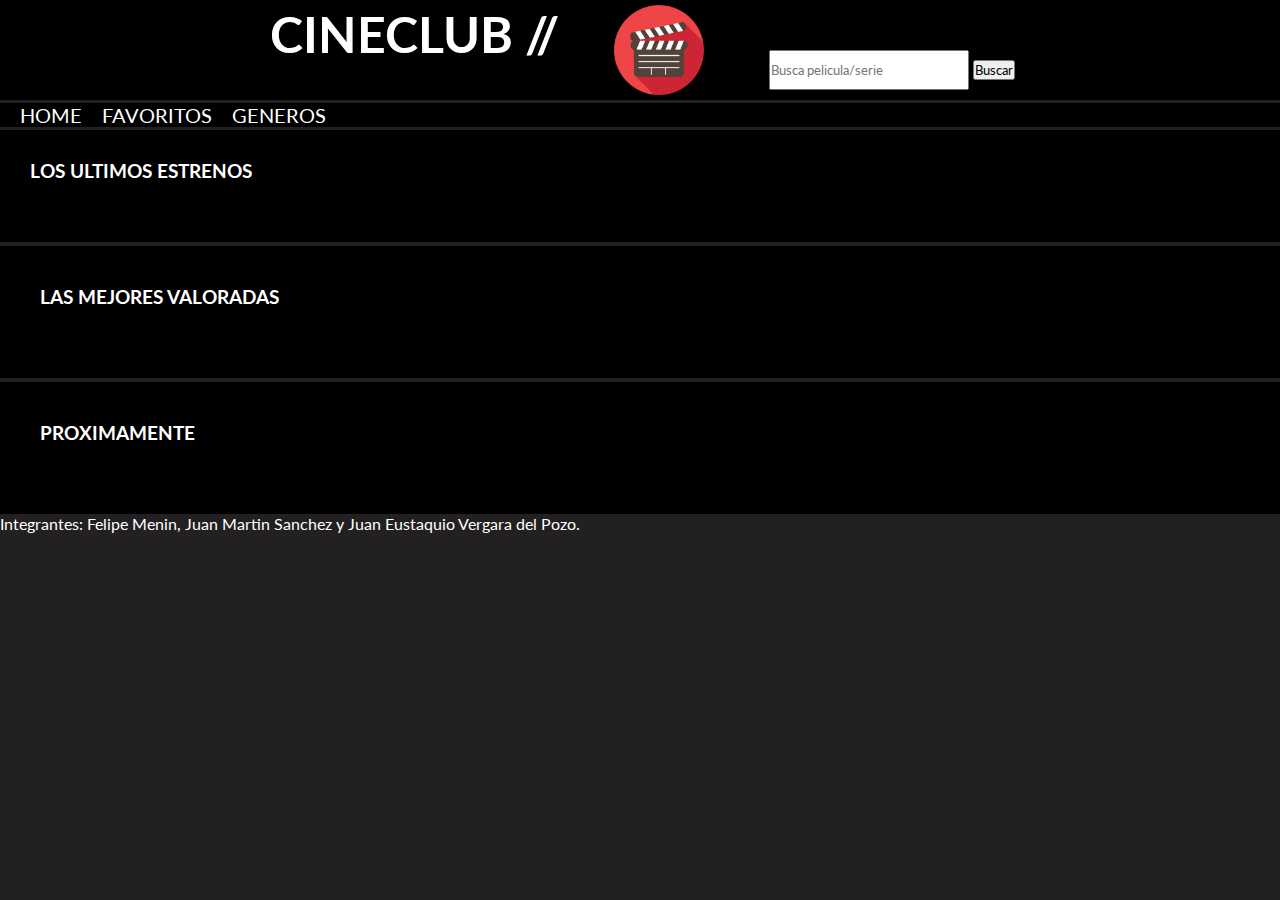
==== index.html @ 487fc8da "JSHOME" ====
<!DOCTYPE html>
<html lang="en">

<head>
    <meta charset="UTF-8">
    <meta name="viewport" content="width=device-width, initial-scale=1.0">
    <link rel="stylesheet" href="./CSS/style.css">
    <link rel="preconnect" href="https://fonts.googleapis.com">
    <link rel="preconnect" href="https://fonts.gstatic.com" crossorigin>
    <link href="https://fonts.googleapis.com/css2?family=Lato&family=Rozha+One&display=swap" rel="stylesheet">
    <title>CINECLUB</title>
</head>

<body>
    <header class="titulo">
        <h1>CINECLUB //</h1>
        <img class="logo" src="./IMG/pngwing.com.png" alt="">
        <form action="./search-results.html" method="GET">
            <input class="busca" type="search" name="buscar" value="" placeholder="Busca pelicula/serie"> <button
                type="submit">Buscar</button>
        </form>
    </header>
    <section class="menu">
        <article class="fav">
            <p><a href="./index.html">HOME</a></p>
        </article>
        <article class="fav">
            <p><a href="./favorite.html">FAVORITOS</a></p>
        </article>
        <article class="fav">
            <p><a href="./genres.html">GENEROS</a></p>
        </article>
    </section>
    <section class="mejoresvaloradas">
        <h3>LOS ULTIMOS ESTRENOS</h3>
        <div class="fotoss">
        </div>

    </section>
    <section class="mejoresvaloradas1">
        <h3>LAS MEJORES VALORADAS</h3>
        <div class="fotosss">

        </div>
    </section>
    <section class="mejoresvaloradas1">
        <h3>PROXIMAMENTE</h3>
        <div class="pepe"></div>
       
    </section>
    <footer>
        Integrantes: Felipe Menin, Juan Martin Sanchez y Juan Eustaquio Vergara del Pozo.
    </footer>
<script src="./JS/index.js"></script>
</body>
</html>
---- CSS/style.css ----
*{
    margin: 0;
    padding: 0;
    box-sizing: border-box;
    font-family: 'Lato', sans-serif;

}
body{
    color: white;
    background-color: rgb(34, 32, 32);
    box-sizing: border-box;
}
.menu{
    display: flex;
    flex-direction: row;
    font-family: 'Rozha One', serif;
    margin-top: 3px;
    background-color: black;
}
h1{
   
    font-size: 50px;
}
.titulo{
    background-color: black;
    display: flex;
    flex-direction: row;
    justify-content: center;
    gap: 400px;
    padding-left: 5px;
    width: 100%;  
}
.favoritos{
    height: 25px;
    margin-left: 20px;
    
}

a{
    text-decoration: none;
    color: white;
}
.fav{
    margin-left: 20px;
}

.busca{
    height: 40px;
    width: 200px;
    margin-top: 50px;
    margin-left: 10px
}

.logo{ 
height: 100px;
padding: 5px;
}
p{
font-size: 20px;

}
.mejoresvaloradas{
    margin-top: 3px;
    background-color: black;
    
}

h3{
    padding-top: 30px;
    padding-left:30px;
}
.fotoss{
display: flex;
flex-direction: row;
justify-content: center;
margin-left: 15px;
margin-right: 15px;
margin-top: 30px;
padding-bottom: 30px;
flex-wrap: wrap;
gap: 90px;
}
.fotosss{
    display: flex;
    flex-direction: row;
    justify-content: center;
    margin-left: 15px;
    margin-right: 15px;
    margin-top: 30px;
    padding-bottom: 30px;
    flex-wrap: wrap;
    gap: 90px;
    }
.pepe{
    display: flex;
    flex-direction: row;
    justify-content: center;
    margin-left: 15px;
    margin-right: 15px;
    margin-top: 30px;
    padding-bottom: 30px;
    flex-wrap: wrap;
    gap: 90px;
 }
.foto{
    height: 300px;
}
.mejoresvaloradas1{
    margin-top: 4px;
    background-color: black;  
    padding: 10px;
}
.imagene{
    width: 200px;
}
.imagene:hover{
    
        transform: translateY(-10px);
        box-shadow: 0 0 20px rgba(215, 212, 212, 0.57);
       
}
.fotoss_generos { 
    display: flex;
    flex-direction: row;
    
    margin-top: 30px;
    padding-bottom: 30px;
    margin-left :15px;
    margin-right: 15px;
    justify-content: center;
    flex-wrap: wrap;
    gap: 150px;
}

.detallep{
    background-color: black;
    margin-top: 3px;
    padding-left: 15px;
    font-family: 'Lato', sans-serif;
    padding-bottom: 10px;
}
.trailerep{
width: 860px; 
height: 480px;
}
.separador{
    display: flex;
    flex-direction: row;
    margin-left: 15px;
}
.fotodet {
    margin-left: 10px;
    height: 480px;
}
.textod{
    font-family: 'Lato', sans-serif;
    text-align: justify;
    padding-right: 30px;
    padding-left: 30px;
    padding-top: 15px;
    padding-bottom: 10px;
}
.sectra{
    background-color: black;
    margin-top: 4px;
    display: flex;
    justify-content: center;
}
.detallitos{
    margin-left: 15px;
}
.fotobb{
    height: 480px;
    padding-right: 10px;
}
.detallbb{
    background-color: black;
    margin-top: 3px;
    padding-bottom: 10px;
}
.titbb{
    padding-left: 10px;
    margin-top: 3px;
}
.postbusqueda{
    
    display: flex;
    background-color: black;
    
}
h1{
    margin-top: 4px;
    background-color: black;
}
.fotobusqueda{
    padding-top: 15px;
    margin-left: 10px;
}
.todo{
    background-color: black;
}
.medio1{
    display: flex;
    justify-content: center;
    background-color: black;
    margin-top: 4px;    
}
.medio{
    display: flex;
    justify-content: center;
    background-color: black;
    margin-top: 20px;

}
.acciongeneros{
    
    display: flex;
    justify-content: center;
    border: solid;
    border-color: azure;
    margin-top: 30px;
    height: 150px;
    margin-left: 20px;
    margin-right: 20px;
    background-image: url(../IMG/bannerbatman.jpeg);
    background-size: cover;
    background-repeat: no-repeat;
    background-position: center;
    width: 400px;
    
}
.dramageneros{
    display: flex;
    justify-content: center;
    border: solid;
    border-color: azure;
    height: 150px;
    margin-left: 20px;
    margin-right: 20px;
    background-image: url(../IMG/bannerpadrino.jpeg);
    background-size: cover;
    background-repeat: no-repeat;
    background-position: center;
    width: 400px;    
} 
.comediageneros{
    display: flex;
    justify-content: center;
    border: solid;
    border-color: azure;
    height: 150px;
    margin-left: 20px;
    margin-right: 20px;
    background-image: url(../IMG/banerbarbie.webp);
    background-size: cover;
    background-repeat: no-repeat;
    background-position: center;
    width: 400px;   
    margin-bottom: 30px; 
}     




.testou{
    margin-top: 60px;
    font-size: 25px;
}
@media(max-width:1340px){
.titulo{
    flex-wrap: wrap;
    gap: 50px;
}
}

    

@media(max-width:700px){
.separador{
    justify-content: center;
    flex-direction: column;
}
}
@media(max-width:820px){
    .titulo{
        flex-direction: column;
        justify-content: center;
        gap: 1px;
        flex-wrap: wrap;
    }
    .logo{width: 100px;
    }
    .fotodet{
        width: 100%;
        height: auto;
    }
    .trailerep{
        width: 100%;
    }
    .busca{
        margin-top: 5px;
    }
    .fotobb{
        width: 100%;
        height: auto;  
    }
    .trailerep{
        width:400px ;
    }
    .separador{
    flex-wrap: wrap;
    justify-content: center;
}
}
@media(max-width:431px) {
.trailerep{
    width: 100%;
}   
.dramageneros{
    width: 300px;
} 
.acciongeneros{
    width: 300px;
}
.comediageneros{
width: 300px;
}
.menu{
    width: 100%;
}
}
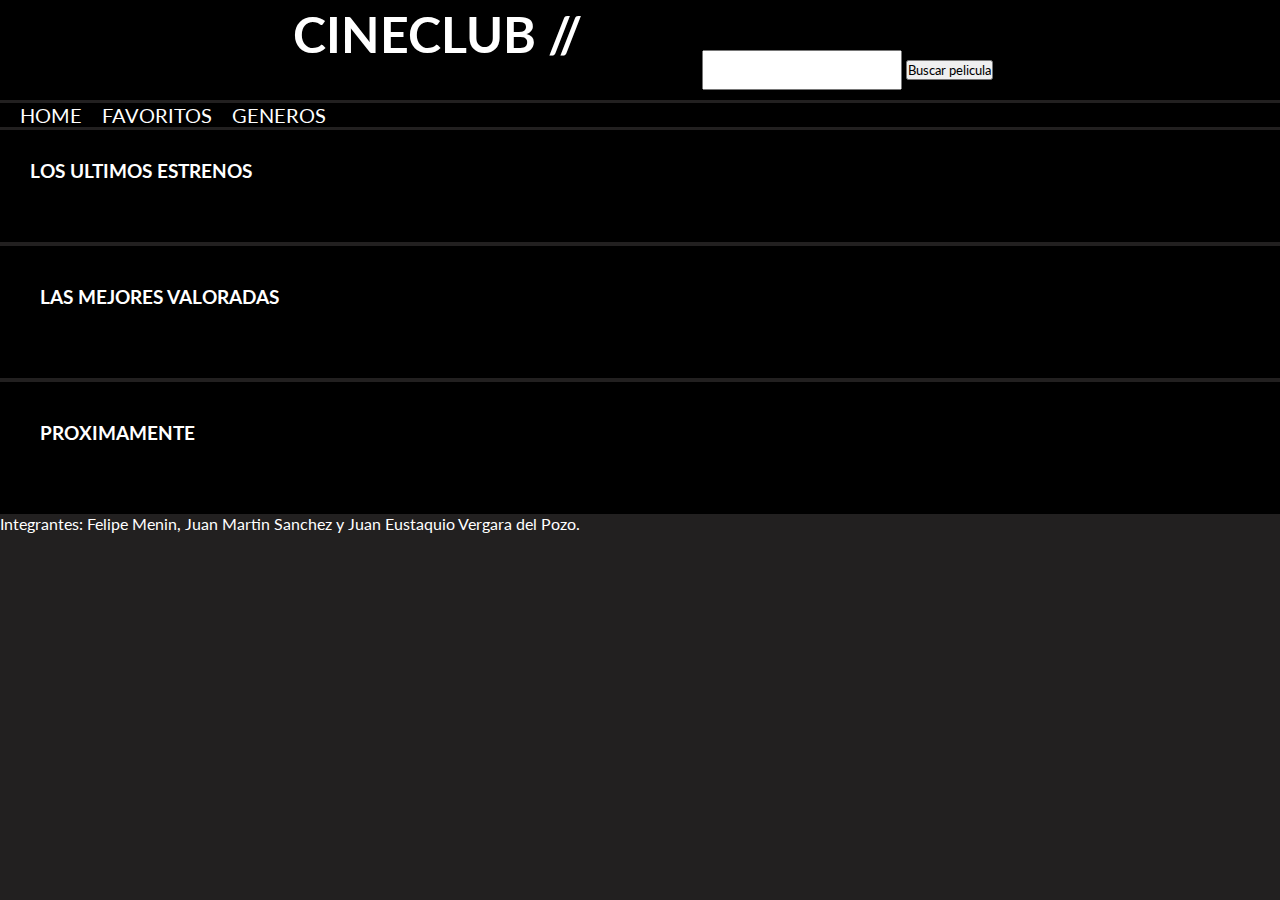
==== commit a74cfd0c: "push" ====
--- a/index.html
+++ b/index.html
@@ -1,6 +1,5 @@
 <!DOCTYPE html>
 <html lang="en">
-
 <head>
     <meta charset="UTF-8">
     <meta name="viewport" content="width=device-width, initial-scale=1.0">
@@ -10,14 +9,13 @@
     <link href="https://fonts.googleapis.com/css2?family=Lato&family=Rozha+One&display=swap" rel="stylesheet">
     <title>CINECLUB</title>
 </head>
-
 <body>
     <header class="titulo">
         <h1>CINECLUB //</h1>
         <img class="logo" src="./IMG/pngwing.com.png" alt="">
-        <form action="./search-results.html" method="GET">
-            <input class="busca" type="search" name="buscar" value="" placeholder="Busca pelicula/serie"> <button
-                type="submit">Buscar</button>
+        <form action="./search-results.html" method="GET" >
+            <input class="busca" name="pelicula" />
+            <button>Buscar pelicula</button>
         </form>
     </header>
     <section class="menu">
--- a/CSS/style.css
+++ b/CSS/style.css
@@ -73,8 +73,8 @@
 display: flex;
 flex-direction: row;
 justify-content: center;
-margin-left: 15px;
-margin-right: 15px;
+margin-left: 10px;
+margin-right: 10px;
 margin-top: 30px;
 padding-bottom: 30px;
 flex-wrap: wrap;
@@ -266,7 +266,7 @@
     margin-top: 60px;
     font-size: 25px;
 }
-@media(max-width:1340px){
+@media(max-width:1300px){
 .titulo{
     flex-wrap: wrap;
     gap: 50px;
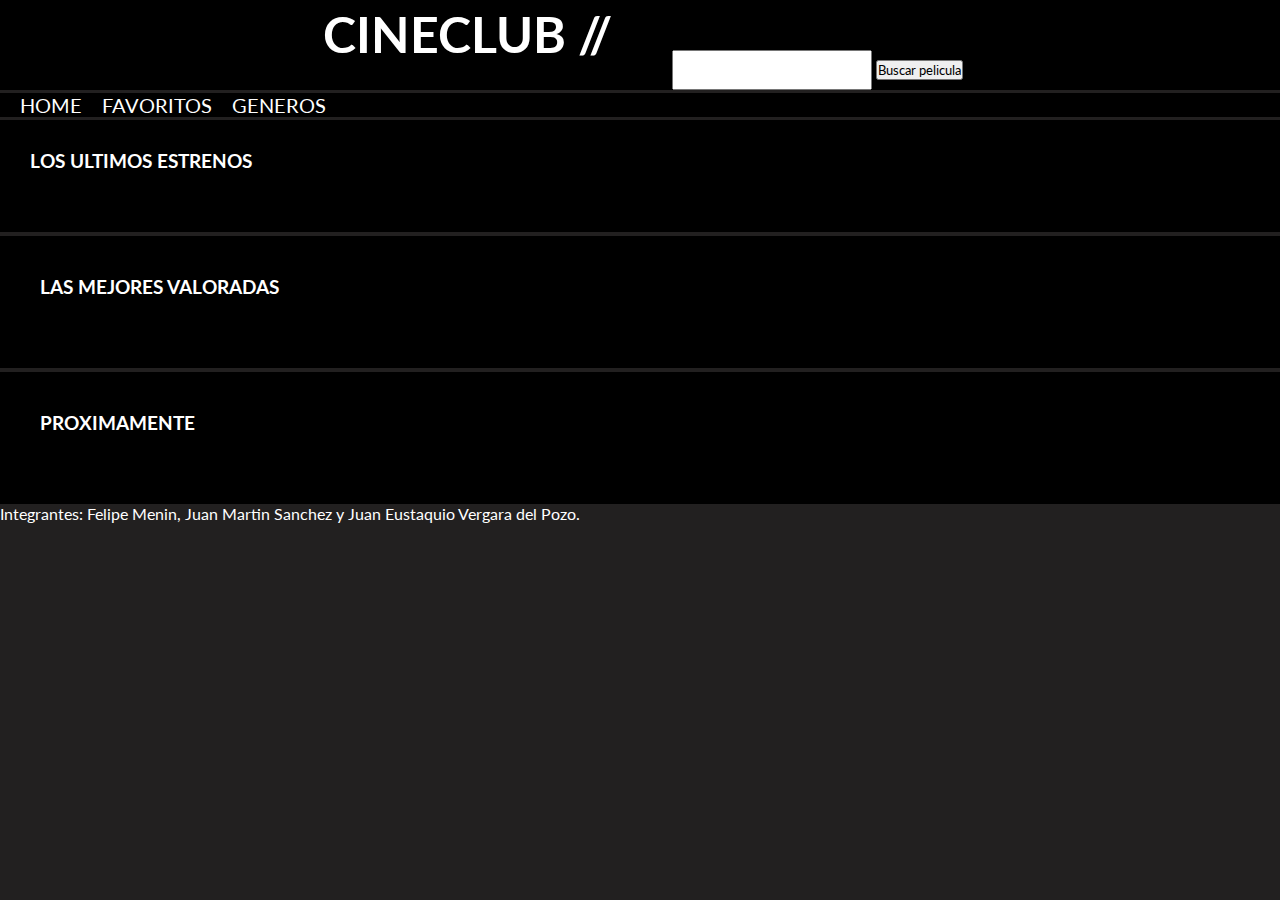
==== commit 5c3fb16b: "detalles1.0" ====
--- a/index.html
+++ b/index.html
@@ -12,9 +12,8 @@
 <body>
     <header class="titulo">
         <h1>CINECLUB //</h1>
-        <img class="logo" src="./IMG/pngwing.com.png" alt="">
-        <form action="./search-results.html" method="GET" >
-            <input class="busca" name="pelicula" />
+        <form action="./search-results.html" method="GET" class="buscador">
+            <input class="busca" name="pelicula"/>
             <button>Buscar pelicula</button>
         </form>
     </header>
--- a/CSS/style.css
+++ b/CSS/style.css
@@ -62,7 +62,6 @@
 .mejoresvaloradas{
     margin-top: 3px;
     background-color: black;
-    
 }
 
 h3{
@@ -110,6 +109,14 @@
     background-color: black;  
     padding: 10px;
 }
+.recomendaciones{
+    display: flex;
+    flex-direction: row;
+    justify-content: space-between;
+    margin-top: 4px;
+    padding-top: 7px;
+    background-color: black;  
+}
 .imagene{
     width: 200px;
 }
@@ -122,7 +129,6 @@
 .fotoss_generos { 
     display: flex;
     flex-direction: row;
-    
     margin-top: 30px;
     padding-bottom: 30px;
     margin-left :15px;
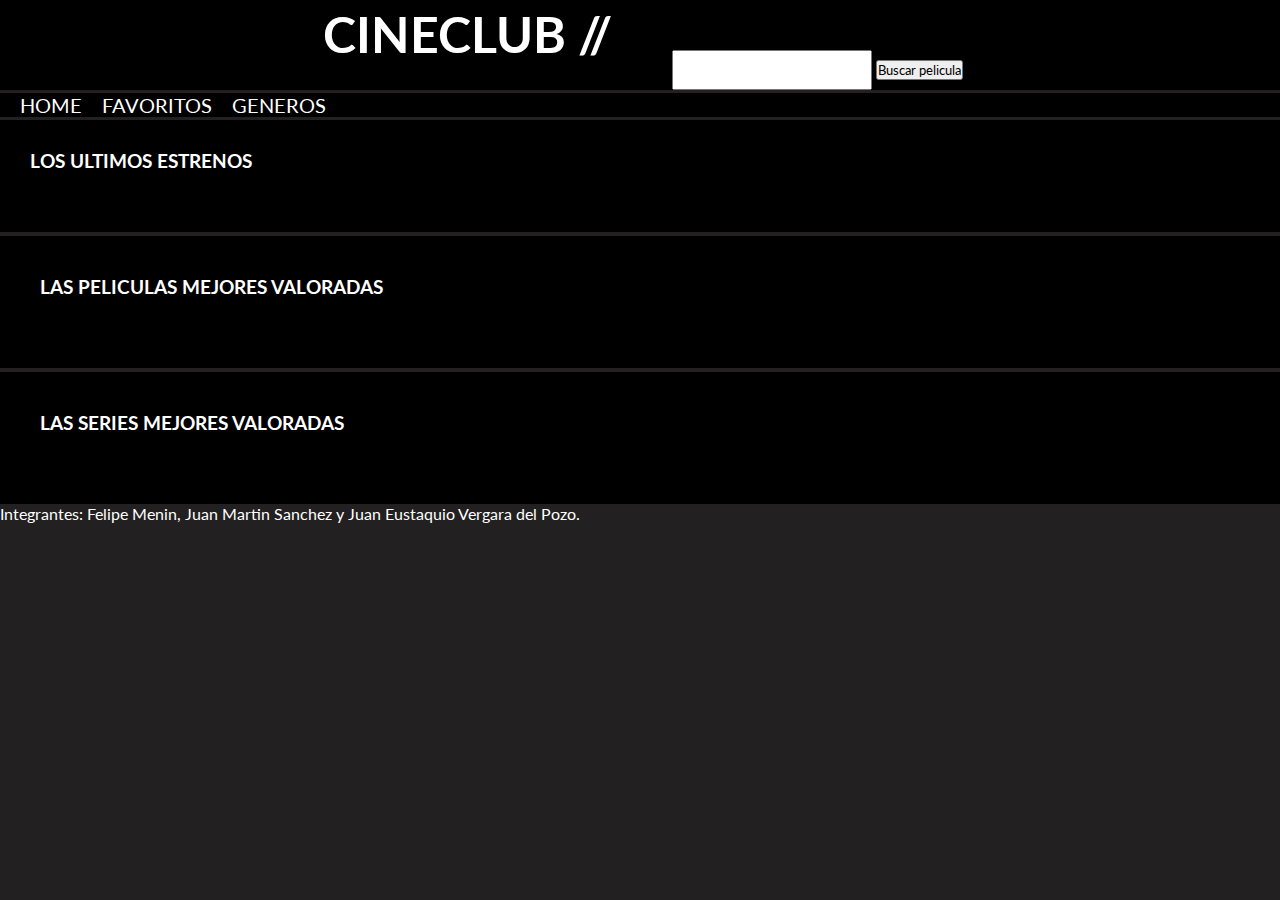
==== commit 77f8fd71: "detalles2.0" ====
--- a/index.html
+++ b/index.html
@@ -35,13 +35,13 @@
 
     </section>
     <section class="mejoresvaloradas1">
-        <h3>LAS MEJORES VALORADAS</h3>
+        <h3>LAS PELICULAS MEJORES VALORADAS</h3>
         <div class="fotosss">
 
         </div>
     </section>
     <section class="mejoresvaloradas1">
-        <h3>PROXIMAMENTE</h3>
+        <h3>LAS SERIES MEJORES VALORADAS</h3>
         <div class="pepe"></div>
        
     </section>
--- a/CSS/style.css
+++ b/CSS/style.css
@@ -3,7 +3,16 @@
     padding: 0;
     box-sizing: border-box;
     font-family: 'Lato', sans-serif;
-
+}
+.genrespelis{
+    display: flex;
+    flex-direction: row;
+    flex-wrap: wrap;
+}
+.genresseries{
+    display: flex;
+    flex-direction: row;
+    flex-wrap: wrap;
 }
 body{
     color: white;
@@ -218,55 +227,6 @@
     margin-top: 20px;
 
 }
-.acciongeneros{
-    
-    display: flex;
-    justify-content: center;
-    border: solid;
-    border-color: azure;
-    margin-top: 30px;
-    height: 150px;
-    margin-left: 20px;
-    margin-right: 20px;
-    background-image: url(../IMG/bannerbatman.jpeg);
-    background-size: cover;
-    background-repeat: no-repeat;
-    background-position: center;
-    width: 400px;
-    
-}
-.dramageneros{
-    display: flex;
-    justify-content: center;
-    border: solid;
-    border-color: azure;
-    height: 150px;
-    margin-left: 20px;
-    margin-right: 20px;
-    background-image: url(../IMG/bannerpadrino.jpeg);
-    background-size: cover;
-    background-repeat: no-repeat;
-    background-position: center;
-    width: 400px;    
-} 
-.comediageneros{
-    display: flex;
-    justify-content: center;
-    border: solid;
-    border-color: azure;
-    height: 150px;
-    margin-left: 20px;
-    margin-right: 20px;
-    background-image: url(../IMG/banerbarbie.webp);
-    background-size: cover;
-    background-repeat: no-repeat;
-    background-position: center;
-    width: 400px;   
-    margin-bottom: 30px; 
-}     
-
-
-
 
 .testou{
     margin-top: 60px;
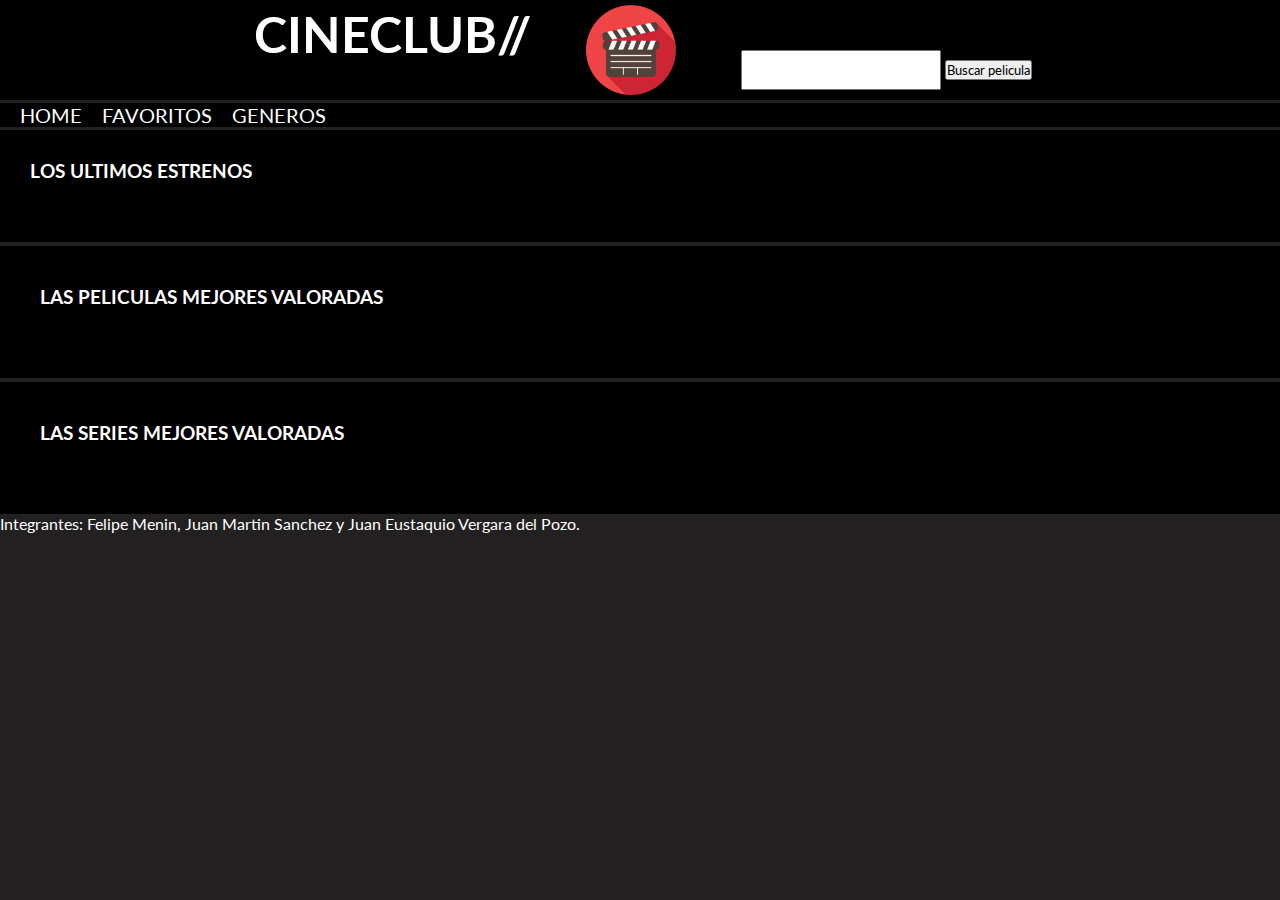
==== commit c38fa320: "logo" ====
--- a/index.html
+++ b/index.html
@@ -11,7 +11,8 @@
 </head>
 <body>
     <header class="titulo">
-        <h1>CINECLUB //</h1>
+        <h1>CINECLUB//</h1>
+        <img class="logo" src="./IMG/pngwing.com.png" alt="">
         <form action="./search-results.html" method="GET" class="buscador">
             <input class="busca" name="pelicula"/>
             <button>Buscar pelicula</button>
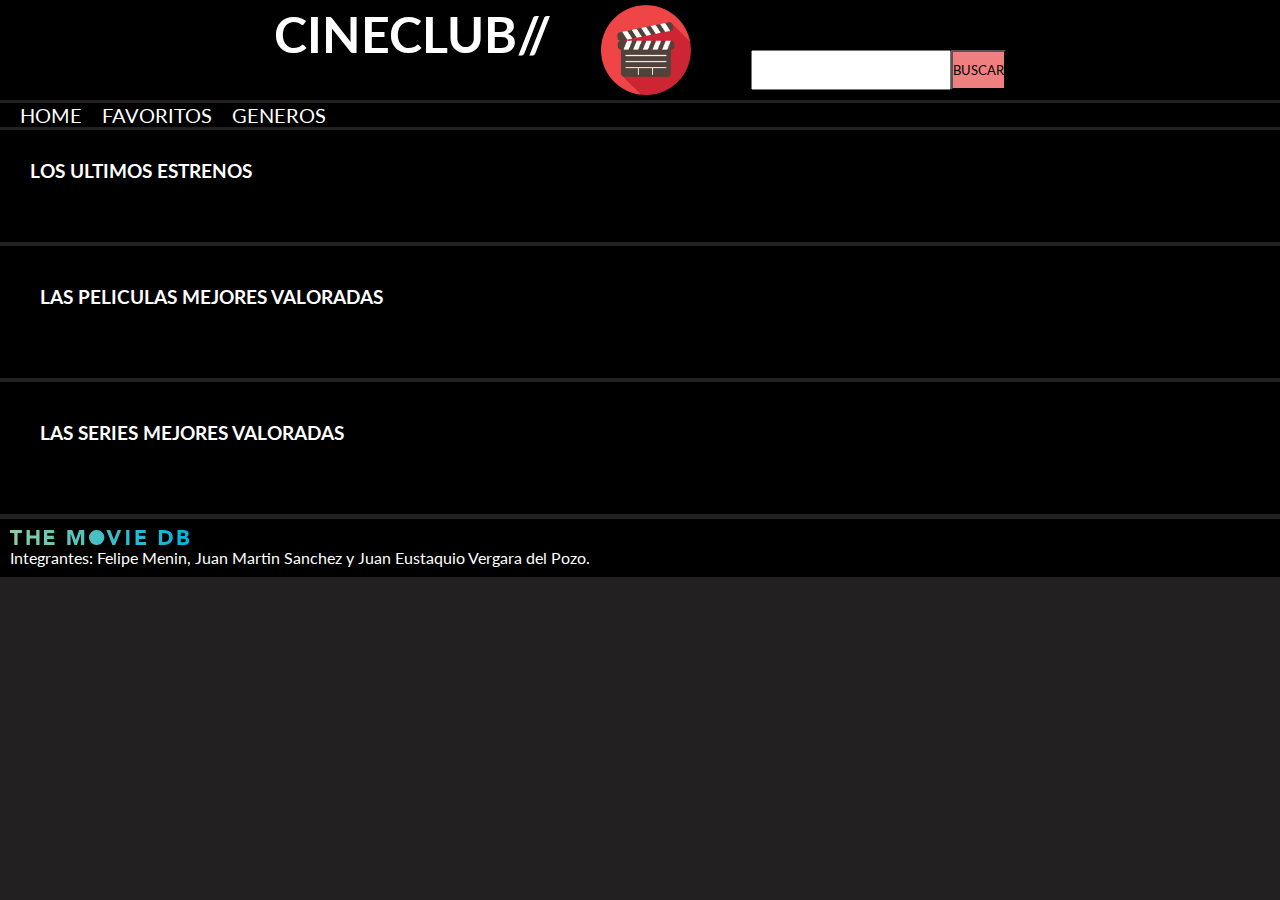
==== commit dfdd6049: "un poco de todo" ====
--- a/index.html
+++ b/index.html
@@ -15,7 +15,7 @@
         <img class="logo" src="./IMG/pngwing.com.png" alt="">
         <form action="./search-results.html" method="GET" class="buscador">
             <input class="busca" name="pelicula"/>
-            <button>Buscar pelicula</button>
+            <button class="botin">BUSCAR</button>
         </form>
     </header>
     <section class="menu">
@@ -47,7 +47,8 @@
        
     </section>
     <footer>
-        Integrantes: Felipe Menin, Juan Martin Sanchez y Juan Eustaquio Vergara del Pozo.
+        <svg class="themovie" xmlns="http://www.w3.org/2000/svg" xmlns:xlink="http://www.w3.org/1999/xlink" viewBox="0 0 423.04 35.4"><defs><style>.cls-1{fill:url(#linear-gradient);}</style><linearGradient id="linear-gradient" y1="17.7" x2="423.04" y2="17.7" gradientUnits="userSpaceOnUse"><stop offset="0" stop-color="#90cea1"/><stop offset="0.56" stop-color="#3cbec9"/><stop offset="1" stop-color="#00b3e5"/></linearGradient></defs><title>Asset 1</title><g id="Layer_2" data-name="Layer 2"><g id="Layer_1-2" data-name="Layer 1"><path class="cls-1" d="M227.5,0h8.9l8.75,23.2h.1L254.15,0h8.35L247.9,35.4h-6.25Zm46.6,0h7.8V35.4h-7.8Zm22.2,0h24.05V7.2H304.1v6.6h15.35V21H304.1v7.2h17.15v7.2H296.3Zm55,0H363a33.54,33.54,0,0,1,8.07,1A18.55,18.55,0,0,1,377.75,4a15.1,15.1,0,0,1,4.52,5.53A18.5,18.5,0,0,1,384,17.8a16.91,16.91,0,0,1-1.63,7.58,16.37,16.37,0,0,1-4.37,5.5,19.52,19.52,0,0,1-6.35,3.37A24.59,24.59,0,0,1,364,35.4H351.29Zm7.81,28.2h4a21.57,21.57,0,0,0,5-.55,10.87,10.87,0,0,0,4-1.83,8.69,8.69,0,0,0,2.67-3.34,11.92,11.92,0,0,0,1-5.08,9.87,9.87,0,0,0-1-4.52,9,9,0,0,0-2.62-3.18,11.68,11.68,0,0,0-3.88-1.88,17.43,17.43,0,0,0-4.67-.62h-4.6ZM395.24,0h13.2a34.42,34.42,0,0,1,4.63.32,12.9,12.9,0,0,1,4.17,1.3,7.88,7.88,0,0,1,3,2.73A8.34,8.34,0,0,1,421.39,9a7.42,7.42,0,0,1-1.67,5,9.28,9.28,0,0,1-4.43,2.82v.1a10,10,0,0,1,3.18,1,8.38,8.38,0,0,1,2.45,1.85,7.79,7.79,0,0,1,1.57,2.62,9.16,9.16,0,0,1,.55,3.2,8.52,8.52,0,0,1-1.2,4.68,9.42,9.42,0,0,1-3.1,3,13.38,13.38,0,0,1-4.27,1.65,23.11,23.11,0,0,1-4.73.5h-14.5ZM403,14.15h5.65a8.16,8.16,0,0,0,1.78-.2A4.78,4.78,0,0,0,412,13.3a3.34,3.34,0,0,0,1.13-1.2,3.63,3.63,0,0,0,.42-1.8,3.22,3.22,0,0,0-.47-1.82,3.33,3.33,0,0,0-1.23-1.13,5.77,5.77,0,0,0-1.7-.58,10.79,10.79,0,0,0-1.85-.17H403Zm0,14.65h7a8.91,8.91,0,0,0,1.83-.2,4.78,4.78,0,0,0,1.67-.7,4,4,0,0,0,1.23-1.3,3.71,3.71,0,0,0,.47-2,3.13,3.13,0,0,0-.62-2A4,4,0,0,0,413,21.45,7.83,7.83,0,0,0,411,20.9a15.12,15.12,0,0,0-2.05-.15H403Zm-199,6.53H205a17.66,17.66,0,0,0,17.66-17.66h0A17.67,17.67,0,0,0,205,0h-.91A17.67,17.67,0,0,0,186.4,17.67h0A17.66,17.66,0,0,0,204.06,35.33ZM10.1,6.9H0V0H28V6.9H17.9V35.4H10.1ZM39,0h7.8V13.2H61.9V0h7.8V35.4H61.9V20.1H46.75V35.4H39ZM80.2,0h24V7.2H88v6.6h15.35V21H88v7.2h17.15v7.2h-25Zm55,0H147l8.15,23.1h.1L163.45,0H175.2V35.4h-7.8V8.25h-.1L158,35.4h-5.95l-9-27.15H143V35.4h-7.8Z"/></g></g></svg>
+        <br>Integrantes: Felipe Menin, Juan Martin Sanchez y Juan Eustaquio Vergara del Pozo.
     </footer>
 <script src="./JS/index.js"></script>
 </body>
--- a/CSS/style.css
+++ b/CSS/style.css
@@ -4,16 +4,31 @@
     box-sizing: border-box;
     font-family: 'Lato', sans-serif;
 }
-.genrespelis{
-    display: flex;
-    flex-direction: row;
-    flex-wrap: wrap;
-}
-.genresseries{
-    display: flex;
-    flex-direction: row;
-    flex-wrap: wrap;
-}
+footer{
+    background-color: black;
+    margin-top: 5px;
+    padding: 10px;
+}
+.themovie{
+    height: 15px;
+}
+.genres{
+    margin-bottom: 50px;
+    display: flex;
+    flex-direction: row;
+    flex-wrap: wrap;
+    justify-content: space-between;
+    padding-left: 1%;
+}
+.genress{
+    display: flex;
+    flex-direction: row;
+    flex-wrap: wrap;
+    justify-content: space-between;
+    padding-left: 1%;
+    margin-bottom: 50px;
+}
+
 body{
     color: white;
     background-color: rgb(34, 32, 32);
@@ -30,13 +45,24 @@
    
     font-size: 50px;
 }
+.caca{
+    background-color: rgb(227, 15, 15);
+    margin-top: 50px;
+    margin-right: 50px;
+    height: 50px;
+    width: 200px;
+}
+.generitos{
+    text-align: center;
+    margin-top: 10px;
+}
 .titulo{
     background-color: black;
     display: flex;
     flex-direction: row;
     justify-content: center;
     gap: 400px;
-    padding-left: 5px;
+    padding-left: 15px;
     width: 100%;  
 }
 .favoritos{
@@ -62,7 +88,8 @@
 
 .logo{ 
 height: 100px;
-padding: 5px;
+padding-top: 5px;
+padding-bottom: 5px;
 }
 p{
 font-size: 20px;
@@ -123,7 +150,7 @@
     flex-direction: row;
     justify-content: space-between;
     margin-top: 4px;
-    padding-top: 7px;
+    padding: 10px;
     background-color: black;  
 }
 .imagene{
@@ -199,9 +226,14 @@
 }
 .postbusqueda{
     
-    display: flex;
-    background-color: black;
-    
+display: flex;
+flex-direction: row;
+justify-content: center;
+margin-top: 5px;
+padding-top: 5px;
+flex-wrap: wrap;
+gap: 90px;
+background-color: black;
 }
 h1{
     margin-top: 4px;
@@ -232,6 +264,20 @@
     margin-top: 60px;
     font-size: 25px;
 }
+.buscador{
+    display: flex;
+    flex-direction: row;
+    padding-right: 15px;
+}
+.botin{
+    font-family: 'Lato', sans-serif;
+    background-color: lightcoral;
+    border-color: black;
+    margin-top: 50px;
+    height: 40px;
+}
+
+
 @media(max-width:1300px){
 .titulo{
     flex-wrap: wrap;
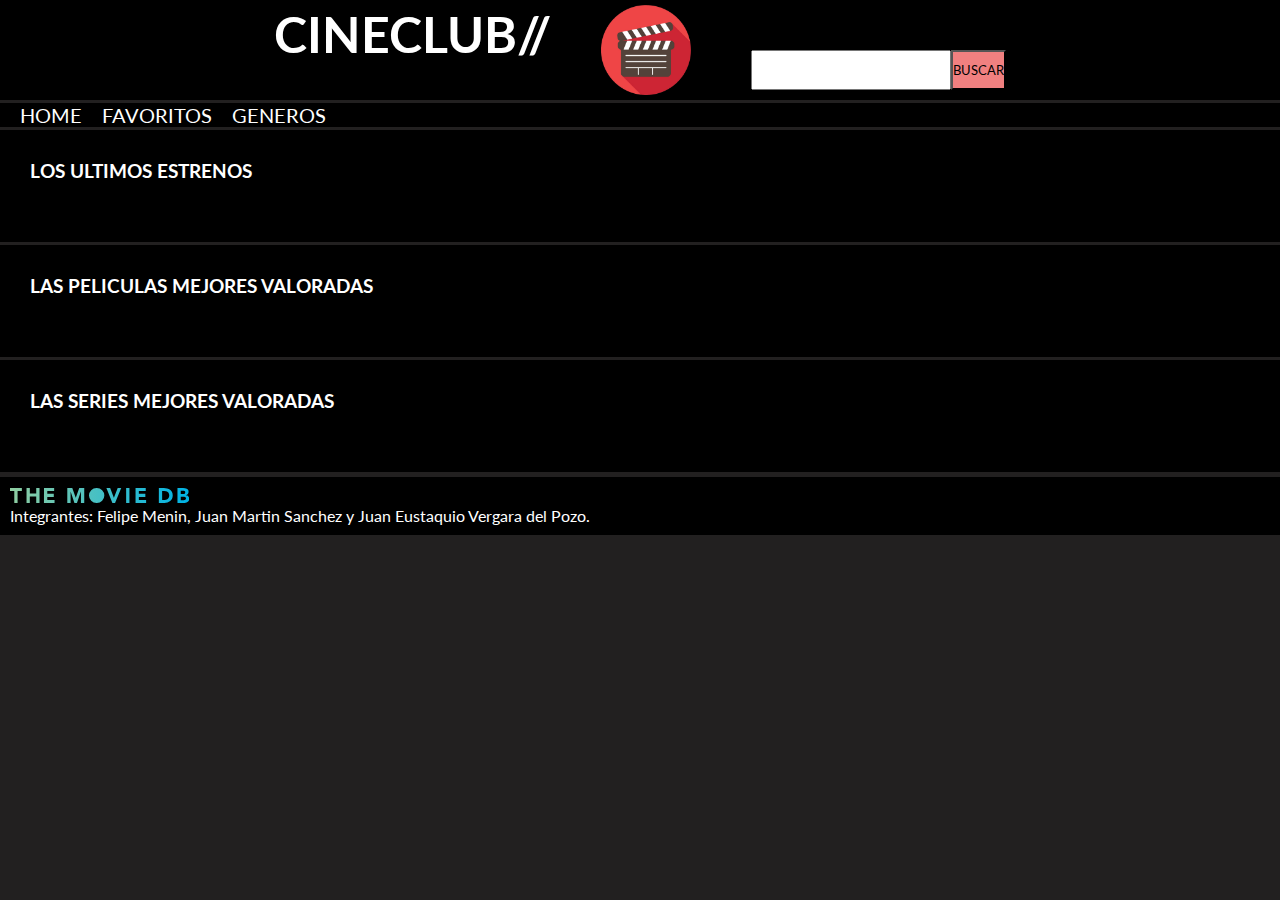
==== commit d01fb268: "cada vez mas cerca" ====
--- a/index.html
+++ b/index.html
@@ -35,13 +35,13 @@
         </div>
 
     </section>
-    <section class="mejoresvaloradas1">
+    <section class="mejoresvaloradas">
         <h3>LAS PELICULAS MEJORES VALORADAS</h3>
         <div class="fotosss">
 
         </div>
     </section>
-    <section class="mejoresvaloradas1">
+    <section class="mejoresvaloradas">
         <h3>LAS SERIES MEJORES VALORADAS</h3>
         <div class="pepe"></div>
        
--- a/CSS/style.css
+++ b/CSS/style.css
@@ -13,20 +13,24 @@
     height: 15px;
 }
 .genres{
-    margin-bottom: 50px;
+    margin-top: 5px;
+    background-color: black;
+    margin-bottom: 5px;
     display: flex;
     flex-direction: row;
     flex-wrap: wrap;
     justify-content: space-between;
-    padding-left: 1%;
+    padding: 10px;
 }
 .genress{
+    margin-top: 5px;
+    background-color: black;
+    margin-bottom: 5px;
     display: flex;
     flex-direction: row;
     flex-wrap: wrap;
     justify-content: space-between;
-    padding-left: 1%;
-    margin-bottom: 50px;
+    padding: 10px;
 }
 
 body{
@@ -47,7 +51,7 @@
 }
 .caca{
     background-color: rgb(227, 15, 15);
-    margin-top: 50px;
+    margin-top: 10px;
     margin-right: 50px;
     height: 50px;
     width: 200px;
@@ -141,9 +145,14 @@
     height: 300px;
 }
 .mejoresvaloradas1{
-    margin-top: 4px;
-    background-color: black;  
-    padding: 10px;
+    background-color: black;
+    display: flex;
+    flex-direction: row;
+    justify-content: center;
+    margin-top: 3px;
+    padding: 10px;
+    flex-wrap: wrap;
+    gap: 90px;
 }
 .recomendaciones{
     display: flex;
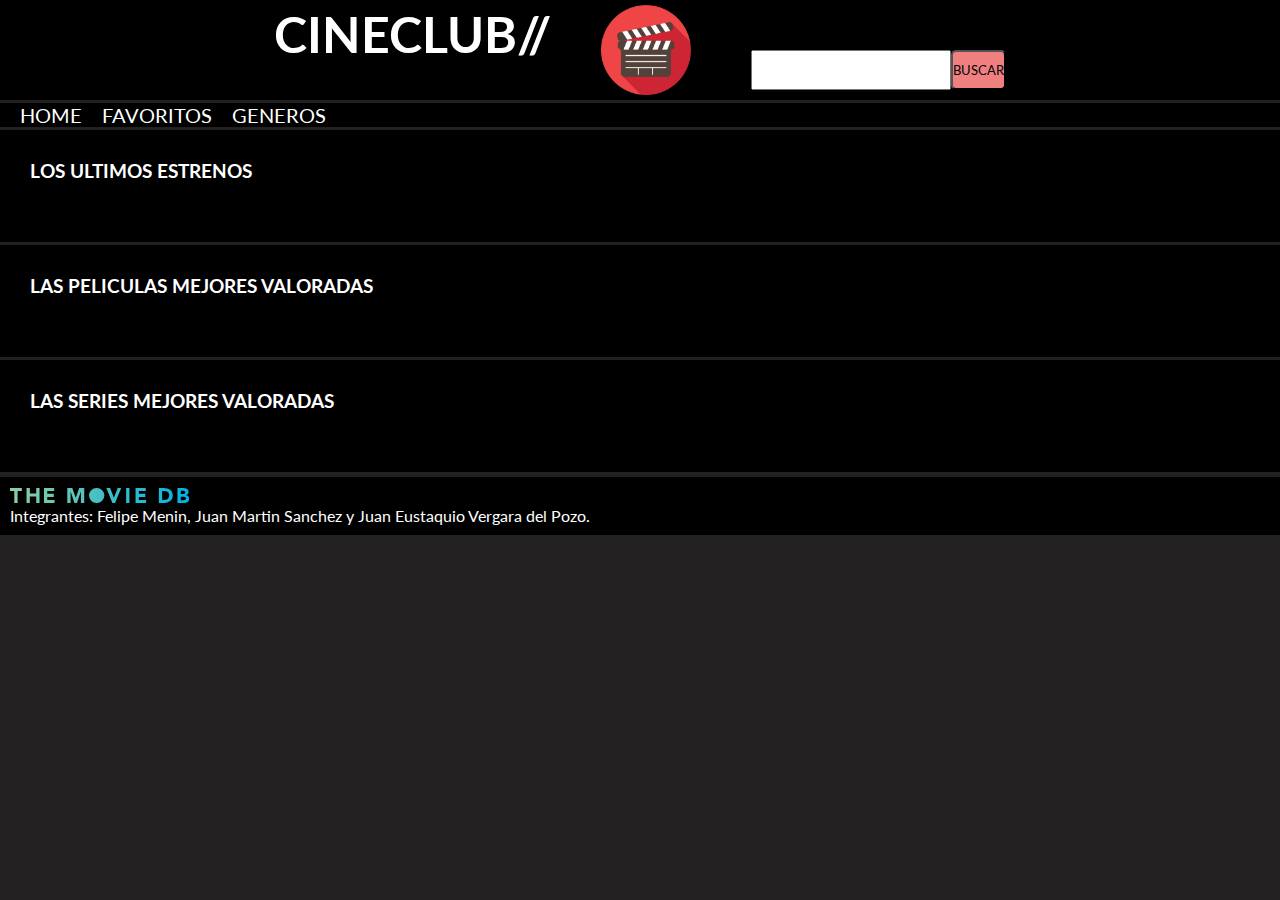
==== commit 1ad8ebca: "terminado 99% sin adicionales" ====
--- a/index.html
+++ b/index.html
@@ -1,55 +1,87 @@
 <!DOCTYPE html>
 <html lang="en">
-<head>
-    <meta charset="UTF-8">
-    <meta name="viewport" content="width=device-width, initial-scale=1.0">
-    <link rel="stylesheet" href="./CSS/style.css">
-    <link rel="preconnect" href="https://fonts.googleapis.com">
-    <link rel="preconnect" href="https://fonts.gstatic.com" crossorigin>
-    <link href="https://fonts.googleapis.com/css2?family=Lato&family=Rozha+One&display=swap" rel="stylesheet">
+  <head>
+    <meta charset="UTF-8" />
+    <meta name="viewport" content="width=device-width, initial-scale=1.0" />
+    <link rel="stylesheet" href="./CSS/style.css" />
+    <link rel="preconnect" href="https://fonts.googleapis.com" />
+    <link rel="preconnect" href="https://fonts.gstatic.com" crossorigin />
+    <link
+      href="https://fonts.googleapis.com/css2?family=Lato&family=Rozha+One&display=swap"
+      rel="stylesheet"
+    />
     <title>CINECLUB</title>
-</head>
-<body>
+  </head>
+  <body>
     <header class="titulo">
-        <h1>CINECLUB//</h1>
-        <img class="logo" src="./IMG/pngwing.com.png" alt="">
-        <form action="./search-results.html" method="GET" class="buscador">
-            <input class="busca" name="pelicula"/>
-            <button class="botin">BUSCAR</button>
-        </form>
+      <h1>CINECLUB//</h1>
+      <img class="logo" src="./IMG/pngwing.com.png" alt="" />
+      <form action="./search-results.html" method="GET" class="buscador">
+        <input class="busca" name="pelicula" />
+        <button class="botin">BUSCAR</button>
+      </form>
     </header>
     <section class="menu">
-        <article class="fav">
-            <p><a href="./index.html">HOME</a></p>
-        </article>
-        <article class="fav">
-            <p><a href="./favorite.html">FAVORITOS</a></p>
-        </article>
-        <article class="fav">
-            <p><a href="./genres.html">GENEROS</a></p>
-        </article>
+      <article class="fav">
+        <p><a href="./index.html">HOME</a></p>
+      </article>
+      <article class="fav">
+        <p><a href="./favorite.html">FAVORITOS</a></p>
+      </article>
+      <article class="fav">
+        <p><a href="./genres.html">GENEROS</a></p>
+      </article>
     </section>
     <section class="mejoresvaloradas">
-        <h3>LOS ULTIMOS ESTRENOS</h3>
-        <div class="fotoss">
-        </div>
-
+      <h3>LOS ULTIMOS ESTRENOS</h3>
+      <div class="fotoss"></div>
     </section>
     <section class="mejoresvaloradas">
-        <h3>LAS PELICULAS MEJORES VALORADAS</h3>
-        <div class="fotosss">
-
-        </div>
+      <h3>LAS PELICULAS MEJORES VALORADAS</h3>
+      <div class="fotosss"></div>
     </section>
     <section class="mejoresvaloradas">
-        <h3>LAS SERIES MEJORES VALORADAS</h3>
-        <div class="pepe"></div>
-       
+      <h3>LAS SERIES MEJORES VALORADAS</h3>
+      <div class="pepe"></div>
     </section>
     <footer>
-        <svg class="themovie" xmlns="http://www.w3.org/2000/svg" xmlns:xlink="http://www.w3.org/1999/xlink" viewBox="0 0 423.04 35.4"><defs><style>.cls-1{fill:url(#linear-gradient);}</style><linearGradient id="linear-gradient" y1="17.7" x2="423.04" y2="17.7" gradientUnits="userSpaceOnUse"><stop offset="0" stop-color="#90cea1"/><stop offset="0.56" stop-color="#3cbec9"/><stop offset="1" stop-color="#00b3e5"/></linearGradient></defs><title>Asset 1</title><g id="Layer_2" data-name="Layer 2"><g id="Layer_1-2" data-name="Layer 1"><path class="cls-1" d="M227.5,0h8.9l8.75,23.2h.1L254.15,0h8.35L247.9,35.4h-6.25Zm46.6,0h7.8V35.4h-7.8Zm22.2,0h24.05V7.2H304.1v6.6h15.35V21H304.1v7.2h17.15v7.2H296.3Zm55,0H363a33.54,33.54,0,0,1,8.07,1A18.55,18.55,0,0,1,377.75,4a15.1,15.1,0,0,1,4.52,5.53A18.5,18.5,0,0,1,384,17.8a16.91,16.91,0,0,1-1.63,7.58,16.37,16.37,0,0,1-4.37,5.5,19.52,19.52,0,0,1-6.35,3.37A24.59,24.59,0,0,1,364,35.4H351.29Zm7.81,28.2h4a21.57,21.57,0,0,0,5-.55,10.87,10.87,0,0,0,4-1.83,8.69,8.69,0,0,0,2.67-3.34,11.92,11.92,0,0,0,1-5.08,9.87,9.87,0,0,0-1-4.52,9,9,0,0,0-2.62-3.18,11.68,11.68,0,0,0-3.88-1.88,17.43,17.43,0,0,0-4.67-.62h-4.6ZM395.24,0h13.2a34.42,34.42,0,0,1,4.63.32,12.9,12.9,0,0,1,4.17,1.3,7.88,7.88,0,0,1,3,2.73A8.34,8.34,0,0,1,421.39,9a7.42,7.42,0,0,1-1.67,5,9.28,9.28,0,0,1-4.43,2.82v.1a10,10,0,0,1,3.18,1,8.38,8.38,0,0,1,2.45,1.85,7.79,7.79,0,0,1,1.57,2.62,9.16,9.16,0,0,1,.55,3.2,8.52,8.52,0,0,1-1.2,4.68,9.42,9.42,0,0,1-3.1,3,13.38,13.38,0,0,1-4.27,1.65,23.11,23.11,0,0,1-4.73.5h-14.5ZM403,14.15h5.65a8.16,8.16,0,0,0,1.78-.2A4.78,4.78,0,0,0,412,13.3a3.34,3.34,0,0,0,1.13-1.2,3.63,3.63,0,0,0,.42-1.8,3.22,3.22,0,0,0-.47-1.82,3.33,3.33,0,0,0-1.23-1.13,5.77,5.77,0,0,0-1.7-.58,10.79,10.79,0,0,0-1.85-.17H403Zm0,14.65h7a8.91,8.91,0,0,0,1.83-.2,4.78,4.78,0,0,0,1.67-.7,4,4,0,0,0,1.23-1.3,3.71,3.71,0,0,0,.47-2,3.13,3.13,0,0,0-.62-2A4,4,0,0,0,413,21.45,7.83,7.83,0,0,0,411,20.9a15.12,15.12,0,0,0-2.05-.15H403Zm-199,6.53H205a17.66,17.66,0,0,0,17.66-17.66h0A17.67,17.67,0,0,0,205,0h-.91A17.67,17.67,0,0,0,186.4,17.67h0A17.66,17.66,0,0,0,204.06,35.33ZM10.1,6.9H0V0H28V6.9H17.9V35.4H10.1ZM39,0h7.8V13.2H61.9V0h7.8V35.4H61.9V20.1H46.75V35.4H39ZM80.2,0h24V7.2H88v6.6h15.35V21H88v7.2h17.15v7.2h-25Zm55,0H147l8.15,23.1h.1L163.45,0H175.2V35.4h-7.8V8.25h-.1L158,35.4h-5.95l-9-27.15H143V35.4h-7.8Z"/></g></g></svg>
-        <br>Integrantes: Felipe Menin, Juan Martin Sanchez y Juan Eustaquio Vergara del Pozo.
+      <svg
+        class="themovie"
+        xmlns="http://www.w3.org/2000/svg"
+        xmlns:xlink="http://www.w3.org/1999/xlink"
+        viewBox="0 0 423.04 35.4"
+      >
+        <defs>
+          <style>
+            .cls-1 {
+              fill: url(#linear-gradient);
+            }
+          </style>
+          <linearGradient
+            id="linear-gradient"
+            y1="17.7"
+            x2="423.04"
+            y2="17.7"
+            gradientUnits="userSpaceOnUse"
+          >
+            <stop offset="0" stop-color="#90cea1" />
+            <stop offset="0.56" stop-color="#3cbec9" />
+            <stop offset="1" stop-color="#00b3e5" />
+          </linearGradient>
+        </defs>
+        <title>Asset 1</title>
+        <g id="Layer_2" data-name="Layer 2">
+          <g id="Layer_1-2" data-name="Layer 1">
+            <path
+              class="cls-1"
+              d="M227.5,0h8.9l8.75,23.2h.1L254.15,0h8.35L247.9,35.4h-6.25Zm46.6,0h7.8V35.4h-7.8Zm22.2,0h24.05V7.2H304.1v6.6h15.35V21H304.1v7.2h17.15v7.2H296.3Zm55,0H363a33.54,33.54,0,0,1,8.07,1A18.55,18.55,0,0,1,377.75,4a15.1,15.1,0,0,1,4.52,5.53A18.5,18.5,0,0,1,384,17.8a16.91,16.91,0,0,1-1.63,7.58,16.37,16.37,0,0,1-4.37,5.5,19.52,19.52,0,0,1-6.35,3.37A24.59,24.59,0,0,1,364,35.4H351.29Zm7.81,28.2h4a21.57,21.57,0,0,0,5-.55,10.87,10.87,0,0,0,4-1.83,8.69,8.69,0,0,0,2.67-3.34,11.92,11.92,0,0,0,1-5.08,9.87,9.87,0,0,0-1-4.52,9,9,0,0,0-2.62-3.18,11.68,11.68,0,0,0-3.88-1.88,17.43,17.43,0,0,0-4.67-.62h-4.6ZM395.24,0h13.2a34.42,34.42,0,0,1,4.63.32,12.9,12.9,0,0,1,4.17,1.3,7.88,7.88,0,0,1,3,2.73A8.34,8.34,0,0,1,421.39,9a7.42,7.42,0,0,1-1.67,5,9.28,9.28,0,0,1-4.43,2.82v.1a10,10,0,0,1,3.18,1,8.38,8.38,0,0,1,2.45,1.85,7.79,7.79,0,0,1,1.57,2.62,9.16,9.16,0,0,1,.55,3.2,8.52,8.52,0,0,1-1.2,4.68,9.42,9.42,0,0,1-3.1,3,13.38,13.38,0,0,1-4.27,1.65,23.11,23.11,0,0,1-4.73.5h-14.5ZM403,14.15h5.65a8.16,8.16,0,0,0,1.78-.2A4.78,4.78,0,0,0,412,13.3a3.34,3.34,0,0,0,1.13-1.2,3.63,3.63,0,0,0,.42-1.8,3.22,3.22,0,0,0-.47-1.82,3.33,3.33,0,0,0-1.23-1.13,5.77,5.77,0,0,0-1.7-.58,10.79,10.79,0,0,0-1.85-.17H403Zm0,14.65h7a8.91,8.91,0,0,0,1.83-.2,4.78,4.78,0,0,0,1.67-.7,4,4,0,0,0,1.23-1.3,3.71,3.71,0,0,0,.47-2,3.13,3.13,0,0,0-.62-2A4,4,0,0,0,413,21.45,7.83,7.83,0,0,0,411,20.9a15.12,15.12,0,0,0-2.05-.15H403Zm-199,6.53H205a17.66,17.66,0,0,0,17.66-17.66h0A17.67,17.67,0,0,0,205,0h-.91A17.67,17.67,0,0,0,186.4,17.67h0A17.66,17.66,0,0,0,204.06,35.33ZM10.1,6.9H0V0H28V6.9H17.9V35.4H10.1ZM39,0h7.8V13.2H61.9V0h7.8V35.4H61.9V20.1H46.75V35.4H39ZM80.2,0h24V7.2H88v6.6h15.35V21H88v7.2h17.15v7.2h-25Zm55,0H147l8.15,23.1h.1L163.45,0H175.2V35.4h-7.8V8.25h-.1L158,35.4h-5.95l-9-27.15H143V35.4h-7.8Z"
+            />
+          </g>
+        </g>
+      </svg>
+      <br />Integrantes: Felipe Menin, Juan Martin Sanchez y Juan Eustaquio
+      Vergara del Pozo.
     </footer>
-<script src="./JS/index.js"></script>
-</body>
-</html>+    <script src="./JS/index.js"></script>
+  </body>
+</html>
--- a/CSS/style.css
+++ b/CSS/style.css
@@ -1,352 +1,359 @@
-*{
-    margin: 0;
-    padding: 0;
-    box-sizing: border-box;
-    font-family: 'Lato', sans-serif;
-}
-footer{
-    background-color: black;
-    margin-top: 5px;
-    padding: 10px;
-}
-.themovie{
-    height: 15px;
-}
-.genres{
-    margin-top: 5px;
-    background-color: black;
-    margin-bottom: 5px;
-    display: flex;
-    flex-direction: row;
-    flex-wrap: wrap;
-    justify-content: space-between;
-    padding: 10px;
-}
-.genress{
-    margin-top: 5px;
-    background-color: black;
-    margin-bottom: 5px;
-    display: flex;
-    flex-direction: row;
-    flex-wrap: wrap;
-    justify-content: space-between;
-    padding: 10px;
-}
-
-body{
-    color: white;
-    background-color: rgb(34, 32, 32);
-    box-sizing: border-box;
-}
-.menu{
-    display: flex;
-    flex-direction: row;
-    font-family: 'Rozha One', serif;
-    margin-top: 3px;
-    background-color: black;
-}
-h1{
-   
-    font-size: 50px;
-}
-.caca{
-    background-color: rgb(227, 15, 15);
-    margin-top: 10px;
-    margin-right: 50px;
-    height: 50px;
-    width: 200px;
-}
-.generitos{
-    text-align: center;
-    margin-top: 10px;
-}
-.titulo{
-    background-color: black;
-    display: flex;
-    flex-direction: row;
-    justify-content: center;
-    gap: 400px;
-    padding-left: 15px;
-    width: 100%;  
-}
-.favoritos{
-    height: 25px;
-    margin-left: 20px;
-    
-}
-
-a{
-    text-decoration: none;
-    color: white;
-}
-.fav{
-    margin-left: 20px;
-}
-
-.busca{
-    height: 40px;
-    width: 200px;
-    margin-top: 50px;
-    margin-left: 10px
-}
-
-.logo{ 
-height: 100px;
-padding-top: 5px;
-padding-bottom: 5px;
-}
-p{
-font-size: 20px;
-
-}
-.mejoresvaloradas{
-    margin-top: 3px;
-    background-color: black;
-}
-
-h3{
-    padding-top: 30px;
-    padding-left:30px;
-}
-.fotoss{
-display: flex;
-flex-direction: row;
-justify-content: center;
-margin-left: 10px;
-margin-right: 10px;
-margin-top: 30px;
-padding-bottom: 30px;
-flex-wrap: wrap;
-gap: 90px;
-}
-.fotosss{
-    display: flex;
-    flex-direction: row;
-    justify-content: center;
-    margin-left: 15px;
-    margin-right: 15px;
-    margin-top: 30px;
-    padding-bottom: 30px;
-    flex-wrap: wrap;
-    gap: 90px;
-    }
-.pepe{
-    display: flex;
-    flex-direction: row;
-    justify-content: center;
-    margin-left: 15px;
-    margin-right: 15px;
-    margin-top: 30px;
-    padding-bottom: 30px;
-    flex-wrap: wrap;
-    gap: 90px;
- }
-.foto{
-    height: 300px;
-}
-.mejoresvaloradas1{
-    background-color: black;
-    display: flex;
-    flex-direction: row;
-    justify-content: center;
-    margin-top: 3px;
-    padding: 10px;
-    flex-wrap: wrap;
-    gap: 90px;
-}
-.recomendaciones{
-    display: flex;
-    flex-direction: row;
-    justify-content: space-between;
-    margin-top: 4px;
-    padding: 10px;
-    background-color: black;  
-}
-.imagene{
-    width: 200px;
-}
-.imagene:hover{
-    
-        transform: translateY(-10px);
-        box-shadow: 0 0 20px rgba(215, 212, 212, 0.57);
-       
-}
-.fotoss_generos { 
-    display: flex;
-    flex-direction: row;
-    margin-top: 30px;
-    padding-bottom: 30px;
-    margin-left :15px;
-    margin-right: 15px;
-    justify-content: center;
-    flex-wrap: wrap;
-    gap: 150px;
-}
-
-.detallep{
-    background-color: black;
-    margin-top: 3px;
-    padding-left: 15px;
-    font-family: 'Lato', sans-serif;
-    padding-bottom: 10px;
-}
-.trailerep{
-width: 860px; 
-height: 480px;
-}
-.separador{
-    display: flex;
-    flex-direction: row;
-    margin-left: 15px;
+* {
+  margin: 0;
+  padding: 0;
+  box-sizing: border-box;
+  font-family: "Lato", sans-serif;
+}
+footer {
+  background-color: black;
+  margin-top: 5px;
+  padding: 10px;
+}
+.nombresito {
+  background-color: black;
+  margin-top: 3px;
+  padding: 10px;
+}
+.themovie {
+  height: 15px;
+}
+.genres {
+  margin-top: 5px;
+  background-color: black;
+  margin-bottom: 5px;
+  display: flex;
+  flex-direction: row;
+  flex-wrap: wrap;
+  justify-content: space-between;
+  padding: 10px;
+}
+.genress {
+  margin-top: 5px;
+  background-color: black;
+  margin-bottom: 5px;
+  display: flex;
+  flex-direction: row;
+  flex-wrap: wrap;
+  justify-content: space-between;
+  padding: 10px;
+}
+
+body {
+  color: white;
+  background-color: rgb(34, 32, 32);
+  box-sizing: border-box;
+}
+.menu {
+  display: flex;
+  flex-direction: row;
+  font-family: "Rozha One", serif;
+  margin-top: 3px;
+  background-color: black;
+}
+h1 {
+  font-size: 50px;
+}
+.box {
+  background-color: rgb(227, 15, 15);
+  border-radius: 10px;
+  margin-top: 10px;
+  margin-right: 40px;
+  height: 50px;
+  width: 200px;
+}
+.generitos {
+  text-align: center;
+  text-decoration: none;
+  margin-top: 10px;
+}
+.generotit {
+  padding-left: 10px;
+}
+.titulo {
+  background-color: black;
+  display: flex;
+  flex-direction: row;
+  justify-content: center;
+  gap: 400px;
+  padding-left: 15px;
+  width: 100%;
+}
+.favoritos {
+  height: 25px;
+  margin-left: 20px;
+}
+
+a {
+  text-decoration: none;
+  color: white;
+}
+.fav {
+  margin-left: 20px;
+}
+.recomm {
+  background-color: lightcoral;
+}
+.busca {
+  height: 40px;
+  width: 200px;
+  margin-top: 50px;
+  margin-left: 10px;
+}
+
+.logo {
+  height: 100px;
+  padding-top: 5px;
+  padding-bottom: 5px;
+}
+p {
+  font-size: 20px;
+}
+.mejoresvaloradas {
+  margin-top: 3px;
+  background-color: black;
+}
+
+h3 {
+  padding-top: 30px;
+  padding-left: 30px;
+}
+.fotoss {
+  display: flex;
+  flex-direction: row;
+  justify-content: center;
+  margin-left: 10px;
+  margin-right: 10px;
+  margin-top: 30px;
+  padding-bottom: 30px;
+  flex-wrap: wrap;
+  gap: 90px;
+}
+.fotosss {
+  display: flex;
+  flex-direction: row;
+  justify-content: center;
+  margin-left: 15px;
+  margin-right: 15px;
+  margin-top: 30px;
+  padding-bottom: 30px;
+  flex-wrap: wrap;
+  gap: 90px;
+}
+.pepe {
+  display: flex;
+  flex-direction: row;
+  justify-content: center;
+  margin-left: 15px;
+  margin-right: 15px;
+  margin-top: 30px;
+  padding-bottom: 30px;
+  flex-wrap: wrap;
+  gap: 90px;
+}
+.foto {
+  height: 300px;
+}
+.mejoresvaloradas1 {
+  background-color: black;
+  display: flex;
+  flex-direction: row;
+  justify-content: center;
+  margin-top: 3px;
+  padding: 10px;
+  flex-wrap: wrap;
+  gap: 90px;
+}
+.recomendaciones {
+  display: flex;
+  flex-direction: row;
+  justify-content: space-between;
+  margin-top: 4px;
+  padding: 10px;
+  background-color: black;
+}
+.imagene {
+  border-radius: 10px;
+  width: 200px;
+}
+.fee {
+  padding: 5px;
+}
+.imagene:hover {
+  transform: translateY(-10px);
+  box-shadow: 0 0 20px rgba(215, 212, 212, 0.57);
+}
+.fotoss_generos {
+  display: flex;
+  flex-direction: row;
+  margin-top: 30px;
+  padding-bottom: 30px;
+  margin-left: 15px;
+  margin-right: 15px;
+  justify-content: center;
+  flex-wrap: wrap;
+  gap: 150px;
+}
+
+.detallep {
+  background-color: black;
+  margin-top: 3px;
+  padding-left: 15px;
+  font-family: "Lato", sans-serif;
+  padding-bottom: 10px;
+}
+.trailerep {
+  width: 860px;
+  height: 480px;
+}
+.separador {
+  display: flex;
+  flex-direction: row;
+  margin-left: 15px;
 }
 .fotodet {
-    margin-left: 10px;
-    height: 480px;
-}
-.textod{
-    font-family: 'Lato', sans-serif;
-    text-align: justify;
-    padding-right: 30px;
-    padding-left: 30px;
-    padding-top: 15px;
-    padding-bottom: 10px;
-}
-.sectra{
-    background-color: black;
-    margin-top: 4px;
-    display: flex;
-    justify-content: center;
-}
-.detallitos{
-    margin-left: 15px;
-}
-.fotobb{
-    height: 480px;
-    padding-right: 10px;
-}
-.detallbb{
-    background-color: black;
-    margin-top: 3px;
-    padding-bottom: 10px;
-}
-.titbb{
-    padding-left: 10px;
-    margin-top: 3px;
-}
-.postbusqueda{
-    
-display: flex;
-flex-direction: row;
-justify-content: center;
-margin-top: 5px;
-padding-top: 5px;
-flex-wrap: wrap;
-gap: 90px;
-background-color: black;
-}
-h1{
-    margin-top: 4px;
-    background-color: black;
-}
-.fotobusqueda{
-    padding-top: 15px;
-    margin-left: 10px;
-}
-.todo{
-    background-color: black;
-}
-.medio1{
-    display: flex;
-    justify-content: center;
-    background-color: black;
-    margin-top: 4px;    
-}
-.medio{
-    display: flex;
-    justify-content: center;
-    background-color: black;
-    margin-top: 20px;
-
-}
-
-.testou{
-    margin-top: 60px;
-    font-size: 25px;
-}
-.buscador{
-    display: flex;
-    flex-direction: row;
-    padding-right: 15px;
-}
-.botin{
-    font-family: 'Lato', sans-serif;
-    background-color: lightcoral;
-    border-color: black;
-    margin-top: 50px;
-    height: 40px;
-}
-
-
-@media(max-width:1300px){
-.titulo{
+  height: 420px;
+}
+.textod {
+  font-family: "Lato", sans-serif;
+  text-align: justify;
+  padding-right: 30px;
+  padding-left: 30px;
+  padding-top: 15px;
+  padding-bottom: 10px;
+}
+.sectra {
+  background-color: black;
+  margin-top: 4px;
+  display: flex;
+  justify-content: center;
+}
+.detallitos {
+  margin-left: 15px;
+}
+.fotobb {
+  height: 480px;
+  padding-right: 10px;
+}
+.detallbb {
+  background-color: black;
+  margin-top: 3px;
+  padding-bottom: 10px;
+}
+.titbb {
+  padding-left: 10px;
+  margin-top: 3px;
+}
+.postbusqueda {
+  display: flex;
+  flex-direction: row;
+  justify-content: center;
+  margin-top: 5px;
+  padding-top: 5px;
+  flex-wrap: wrap;
+  gap: 90px;
+  background-color: black;
+}
+h1 {
+  margin-top: 4px;
+  background-color: black;
+}
+.fotobusqueda {
+  padding-top: 15px;
+  margin-left: 10px;
+}
+.todo {
+  background-color: black;
+}
+.medio1 {
+  display: flex;
+  justify-content: center;
+  background-color: black;
+  margin-top: 4px;
+}
+.medio {
+  display: flex;
+  justify-content: center;
+  background-color: black;
+  margin-top: 20px;
+}
+
+.testou {
+  margin-top: 60px;
+  font-size: 25px;
+}
+.buscador {
+  display: flex;
+  flex-direction: row;
+  padding-right: 15px;
+}
+.botin {
+  font-family: "Lato", sans-serif;
+  border-radius: 5px;
+  background-color: lightcoral;
+  border-color: black;
+  margin-top: 50px;
+  height: 40px;
+}
+
+@media (max-width: 1300px) {
+  .titulo {
     flex-wrap: wrap;
     gap: 50px;
-}
-}
-
-    
-
-@media(max-width:700px){
-.separador{
+  }
+}
+
+@media (max-width: 700px) {
+  .separador {
     justify-content: center;
     flex-direction: column;
-}
-}
-@media(max-width:820px){
-    .titulo{
-        flex-direction: column;
-        justify-content: center;
-        gap: 1px;
-        flex-wrap: wrap;
-    }
-    .logo{width: 100px;
-    }
-    .fotodet{
-        width: 100%;
-        height: auto;
-    }
-    .trailerep{
-        width: 100%;
-    }
-    .busca{
-        margin-top: 5px;
-    }
-    .fotobb{
-        width: 100%;
-        height: auto;  
-    }
-    .trailerep{
-        width:400px ;
-    }
-    .separador{
+  }
+}
+@media (max-width: 820px) {
+  .titulo {
+    flex-direction: column;
+    justify-content: center;
+    gap: 1px;
+    flex-wrap: wrap;
+  }
+  .logo {
+    width: 100px;
+  }
+  .fotodet {
+    width: 100%;
+    height: auto;
+  }
+  .trailerep {
+    width: 100%;
+  }
+  .busca {
+    margin-top: 5px;
+  }
+  .fotobb {
+    width: 100%;
+    height: auto;
+  }
+  .trailerep {
+    width: 400px;
+  }
+  .separador {
     flex-wrap: wrap;
     justify-content: center;
-}
-}
-@media(max-width:431px) {
-.trailerep{
-    width: 100%;
-}   
-.dramageneros{
+  }
+}
+@media (max-width: 431px) {
+  .trailerep {
+    width: 100%;
+  }
+  .dramageneros {
     width: 300px;
-} 
-.acciongeneros{
+  }
+  .acciongeneros {
     width: 300px;
-}
-.comediageneros{
-width: 300px;
-}
-.menu{
-    width: 100%;
-}
-}
+  }
+  .comediageneros {
+    width: 300px;
+  }
+  .menu {
+    width: 100%;
+  }
+}
